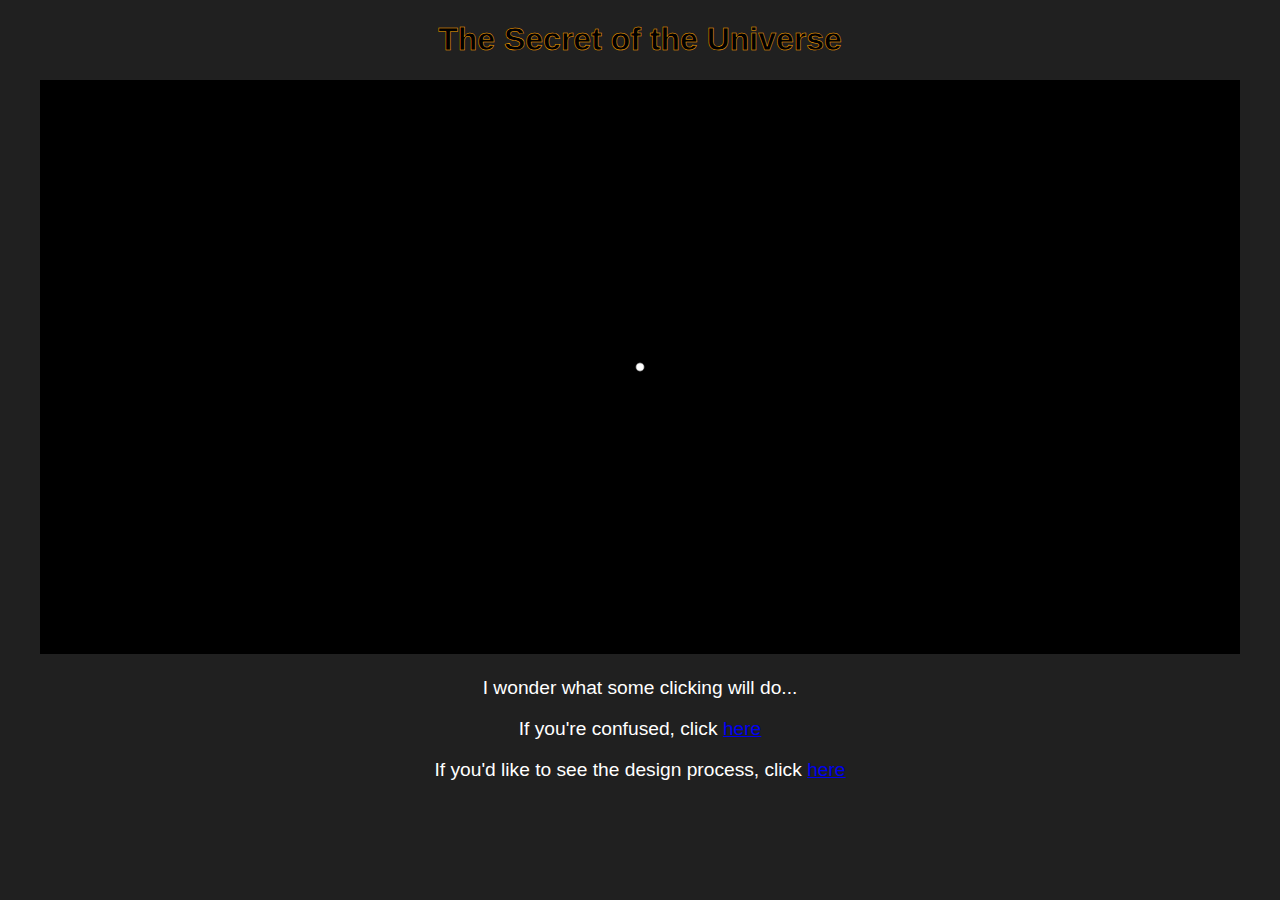
==== mini-project-11/index.html @ 8183cb19 "Made website mini project 11" ====
<!DOCTYPE html>
<html lang="en">
<head>
    <meta charset="UTF-8">
    <meta http-equiv="X-UA-Compatible" content="IE=edge">
    <meta name="viewport" content="width=device-width, initial-scale=1.0">
    <title>Document</title>
    <link rel="stylesheet" href="style.css">
    <script src="javascript/p5-template/p5.js"></script>
    <script src="javascript/p5-template/p5.sound.js"></script>

</head>
<body>
    <h1 class="heading">The Secret of the Universe</h1>
<div class="wrapper">
    <div id="canvasContainer"></div>
</div>
  <p class="paragraph">I wonder what some clicking will do...</p>

  <p class="paragraph">If you're confused, click <a href="explanation.html">here</a></p>
    
  <p class="paragraph">If you'd like to see the design process, click <a href="https://wp.nyu.edu/shawneeking/2023/04/01/project-a-documentation-blog/">here</a></P>
    <script src="javascript/sketch.js"></script>
</body>
</html>
---- mini-project-11/style.css ----
#canvasContainer{
    /* background-color: aqua;  */
    width: 100%;
    margin: auto;
    display: inline-block;
    max-width: 1200px;
}
canvas{
    display: block;
}
#canvasContainer canvas{
    width: 100% !important;
    height: 100% !important;
}
.wrapper{
    width: 1200px;
    margin: auto;
}
body{
    margin: 0;
    padding: 0;
    background-color: #202020;
}
.heading{
    font-family:Arial, Helvetica, sans-serif;
    -webkit-text-stroke: 0.5px orange;
    text-align: center;
}
.paragraph{
    font-family: 'Gill Sans', 'Gill Sans MT', Calibri, 'Trebuchet MS', sans-serif;
    font-size: larger;
    color: white;
    text-align: center;
}
.paragraphE{
    font-family: 'Gill Sans', 'Gill Sans MT', Calibri, 'Trebuchet MS', sans-serif;
    font-size: larger;
    color: white;
    text-align: left;
    margin-left: 100px;
    line-height: 1.5;
}
.list{
    font-family: 'Gill Sans', 'Gill Sans MT', Calibri, 'Trebuchet MS', sans-serif;
    font-size: medium;
    color: white;
    margin-left: 100px;
    line-height: 1.5;
}
.goBack{
    margin-left: 100px;
    /* background-color: transparent;
    color: black;
    outline: none; */
}
.button{
    font-family: 'Gill Sans', 'Gill Sans MT', Calibri, 'Trebuchet MS', sans-serif;
    color: white;

}
a:visited{
    color: white;
}
a:hover{
    color: orange;
}
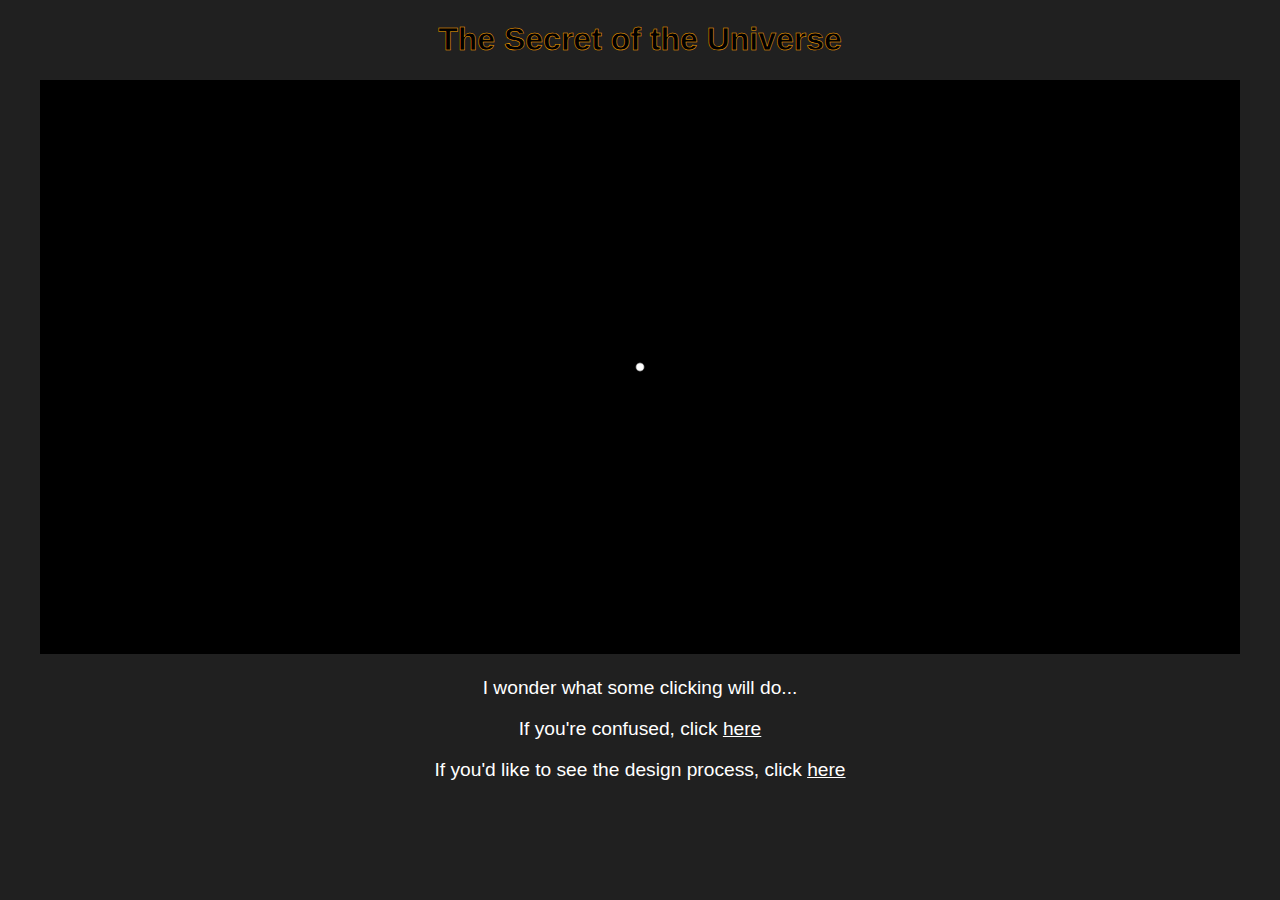
==== commit fd93dc31: "title change + formatting" ====
--- a/mini-project-11/index.html
+++ b/mini-project-11/index.html
@@ -1,25 +1,29 @@
 <!DOCTYPE html>
 <html lang="en">
+
 <head>
     <meta charset="UTF-8">
     <meta http-equiv="X-UA-Compatible" content="IE=edge">
     <meta name="viewport" content="width=device-width, initial-scale=1.0">
-    <title>Document</title>
+    <title>The Secret of the Universe</title>
     <link rel="stylesheet" href="style.css">
     <script src="javascript/p5-template/p5.js"></script>
     <script src="javascript/p5-template/p5.sound.js"></script>
 
 </head>
+
 <body>
     <h1 class="heading">The Secret of the Universe</h1>
-<div class="wrapper">
-    <div id="canvasContainer"></div>
-</div>
-  <p class="paragraph">I wonder what some clicking will do...</p>
+    <div class="wrapper">
+        <div id="canvasContainer"></div>
+    </div>
+    <p class="paragraph">I wonder what some clicking will do...</p>
 
-  <p class="paragraph">If you're confused, click <a href="explanation.html">here</a></p>
-    
-  <p class="paragraph">If you'd like to see the design process, click <a href="https://wp.nyu.edu/shawneeking/2023/04/01/project-a-documentation-blog/">here</a></P>
+    <p class="paragraph">If you're confused, click <a href="explanation.html">here</a></p>
+
+    <p class="paragraph">If you'd like to see the design process, click <a
+            href="https://wp.nyu.edu/shawneeking/2023/04/01/project-a-documentation-blog/">here</a></P>
     <script src="javascript/sketch.js"></script>
 </body>
+
 </html>--- a/mini-project-11/style.css
+++ b/mini-project-11/style.css
@@ -1,38 +1,45 @@
-#canvasContainer{
+#canvasContainer {
     /* background-color: aqua;  */
     width: 100%;
     margin: auto;
     display: inline-block;
     max-width: 1200px;
 }
-canvas{
+
+canvas {
     display: block;
 }
-#canvasContainer canvas{
+
+#canvasContainer canvas {
     width: 100% !important;
     height: 100% !important;
 }
-.wrapper{
+
+.wrapper {
     width: 1200px;
     margin: auto;
 }
-body{
+
+body {
     margin: 0;
     padding: 0;
     background-color: #202020;
 }
-.heading{
-    font-family:Arial, Helvetica, sans-serif;
+
+.heading {
+    font-family: Arial, Helvetica, sans-serif;
     -webkit-text-stroke: 0.5px orange;
     text-align: center;
 }
-.paragraph{
+
+.paragraph {
     font-family: 'Gill Sans', 'Gill Sans MT', Calibri, 'Trebuchet MS', sans-serif;
     font-size: larger;
     color: white;
     text-align: center;
 }
-.paragraphE{
+
+.paragraphE {
     font-family: 'Gill Sans', 'Gill Sans MT', Calibri, 'Trebuchet MS', sans-serif;
     font-size: larger;
     color: white;
@@ -40,27 +47,32 @@
     margin-left: 100px;
     line-height: 1.5;
 }
-.list{
+
+.list {
     font-family: 'Gill Sans', 'Gill Sans MT', Calibri, 'Trebuchet MS', sans-serif;
     font-size: medium;
     color: white;
     margin-left: 100px;
     line-height: 1.5;
 }
-.goBack{
+
+.goBack {
     margin-left: 100px;
     /* background-color: transparent;
     color: black;
     outline: none; */
 }
-.button{
+
+.button {
     font-family: 'Gill Sans', 'Gill Sans MT', Calibri, 'Trebuchet MS', sans-serif;
     color: white;
 
 }
-a:visited{
+
+a:link {
     color: white;
 }
-a:hover{
+
+a:hover {
     color: orange;
 }